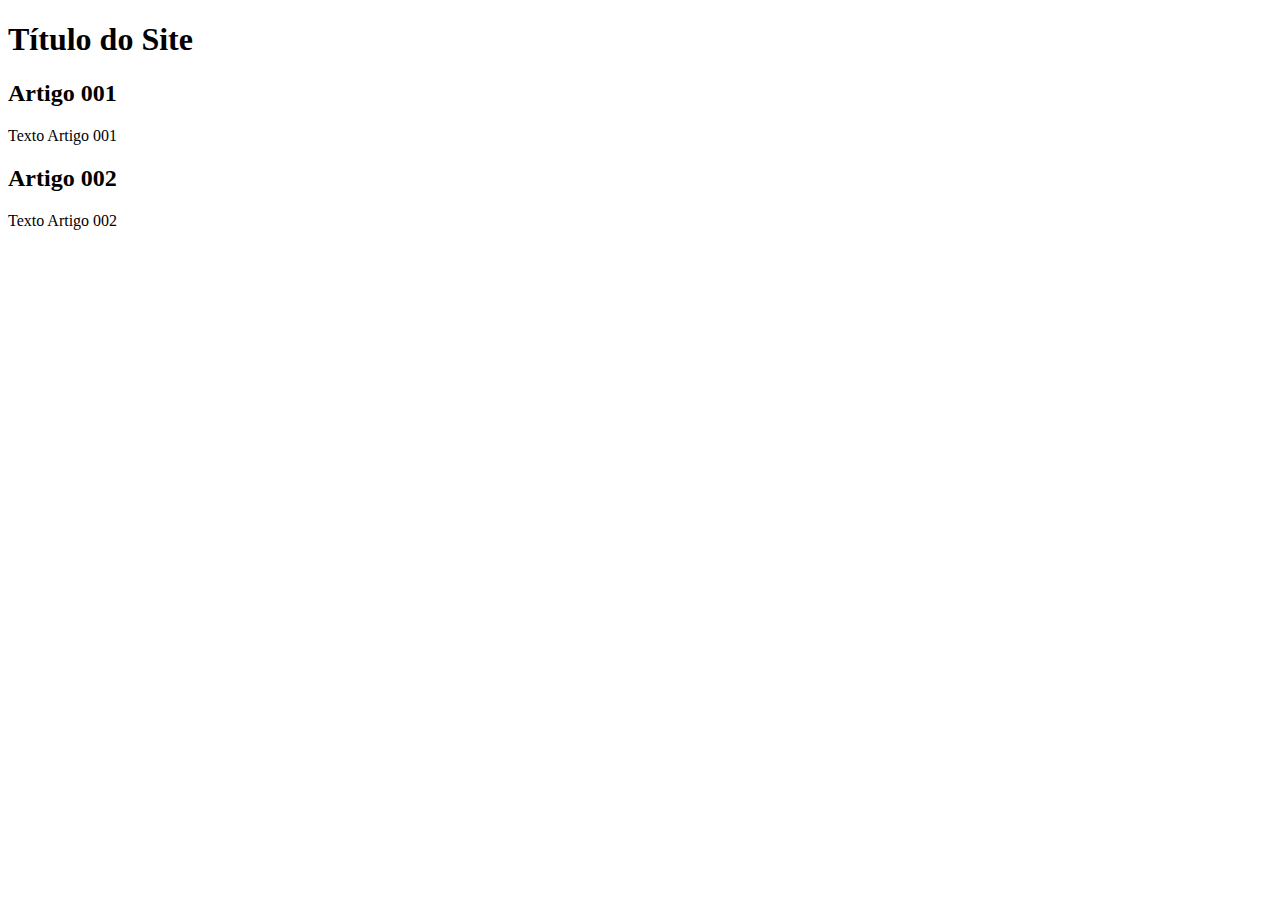
==== index.html @ af4e3e9d "Add index" ====
<!DOCTYPE html>
<html lang="pt-br">
<head>
    <meta charset="UTF-8">
    <meta name="viewport" content="width=device-width, initial-scale=1.0">
    <title>Título do Site</title>
</head>
<body>
    <main>
        <header>
            <h1>Título do Site</h1>
        </header>
        <article>
            <h2>Artigo 001</h2>
            <p>Texto Artigo 001</p>
        </article>
        <article>
            <h2>Artigo 002</h2>
            <p>Texto Artigo 002</p>
        </article>
    </main>
</body>
</html>
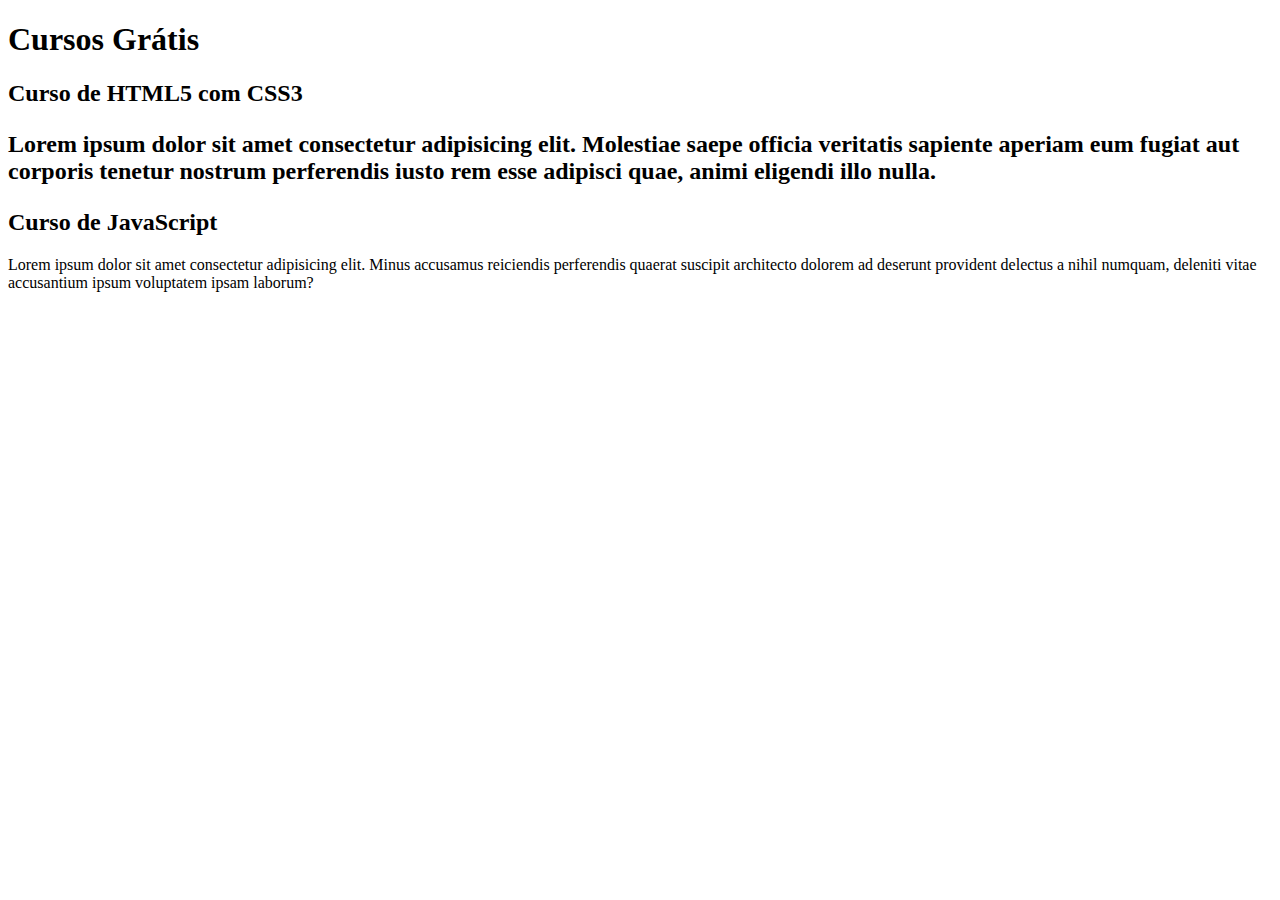
==== commit a6f23e43: "comecei a escrever o conteudo" ====
--- a/index.html
+++ b/index.html
@@ -8,15 +8,15 @@
 <body>
     <main>
         <header>
-            <h1>Título do Site</h1>
+            <h1>Cursos Grátis</h1>
         </header>
         <article>
-            <h2>Artigo 001</h2>
-            <p>Texto Artigo 001</p>
+            <h2>Curso de HTML5 com CSS3<h2>
+            <p>Lorem ipsum dolor sit amet consectetur adipisicing elit. Molestiae saepe officia veritatis sapiente aperiam eum fugiat aut corporis tenetur nostrum perferendis iusto rem esse adipisci quae, animi eligendi illo nulla.</p>
         </article>
         <article>
-            <h2>Artigo 002</h2>
-            <p>Texto Artigo 002</p>
+            <h2>Curso de JavaScript</h2>
+            <p>Lorem ipsum dolor sit amet consectetur adipisicing elit. Minus accusamus reiciendis perferendis quaerat suscipit architecto dolorem ad deserunt provident delectus a nihil numquam, deleniti vitae accusantium ipsum voluptatem ipsam laborum?</p>
         </article>
     </main>
 </body>
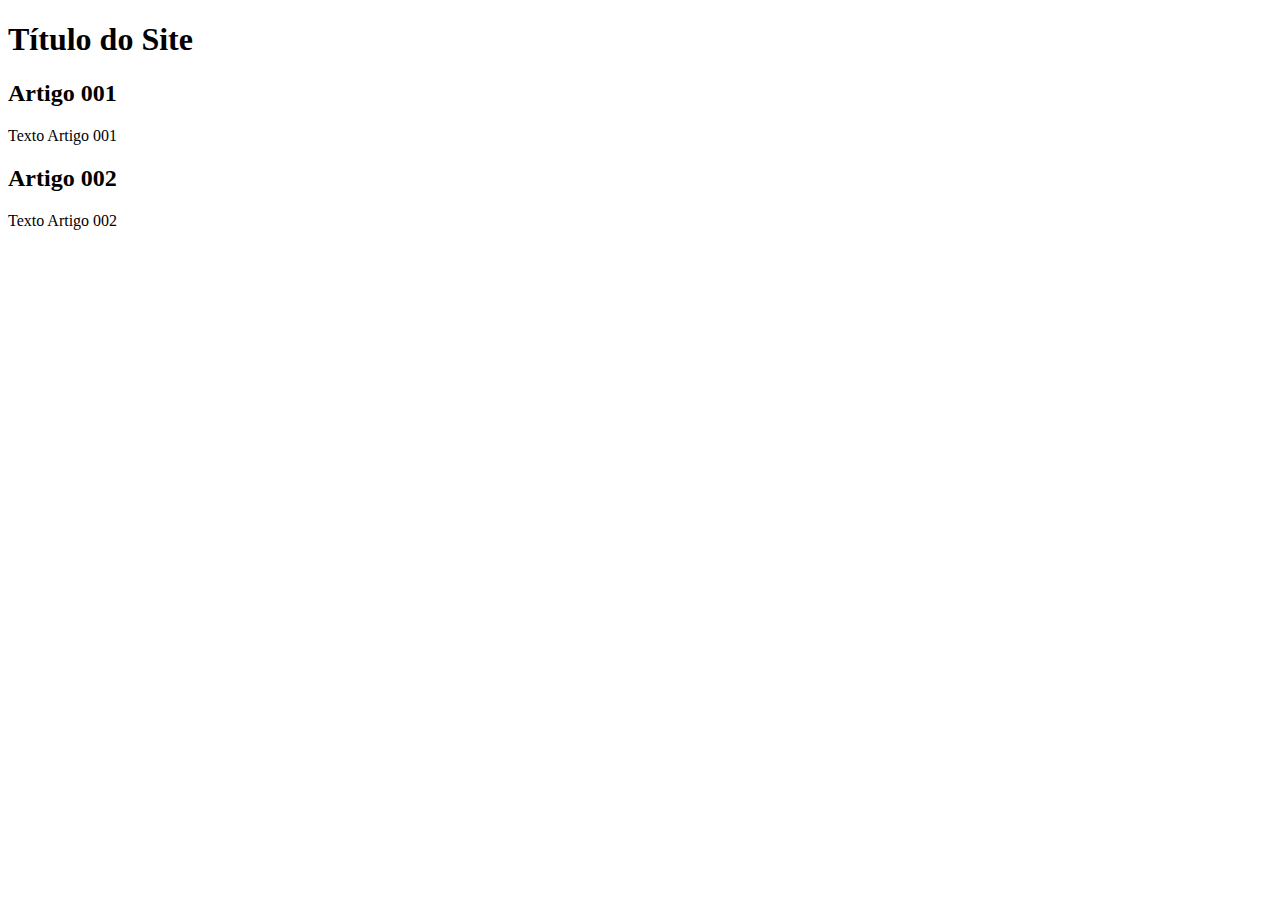
==== commit 16606059: "Update index.html" ====
--- a/index.html
+++ b/index.html
@@ -3,20 +3,21 @@
 <head>
     <meta charset="UTF-8">
     <meta name="viewport" content="width=device-width, initial-scale=1.0">
-    <title>Título do Site</title>
+    <title>Curso em Video</title>
+    <link rel="stylesheet" href="estilos/style.css">
 </head>
 <body>
     <main>
         <header>
-            <h1>Cursos Grátis</h1>
+            <h1>Título do Site</h1>
         </header>
         <article>
-            <h2>Curso de HTML5 com CSS3<h2>
-            <p>Lorem ipsum dolor sit amet consectetur adipisicing elit. Molestiae saepe officia veritatis sapiente aperiam eum fugiat aut corporis tenetur nostrum perferendis iusto rem esse adipisci quae, animi eligendi illo nulla.</p>
+            <h2>Artigo 001</h2>
+            <p>Texto Artigo 001</p>
         </article>
         <article>
-            <h2>Curso de JavaScript</h2>
-            <p>Lorem ipsum dolor sit amet consectetur adipisicing elit. Minus accusamus reiciendis perferendis quaerat suscipit architecto dolorem ad deserunt provident delectus a nihil numquam, deleniti vitae accusantium ipsum voluptatem ipsam laborum?</p>
+            <h2>Artigo 002</h2>
+            <p>Texto Artigo 002</p>
         </article>
     </main>
 </body>
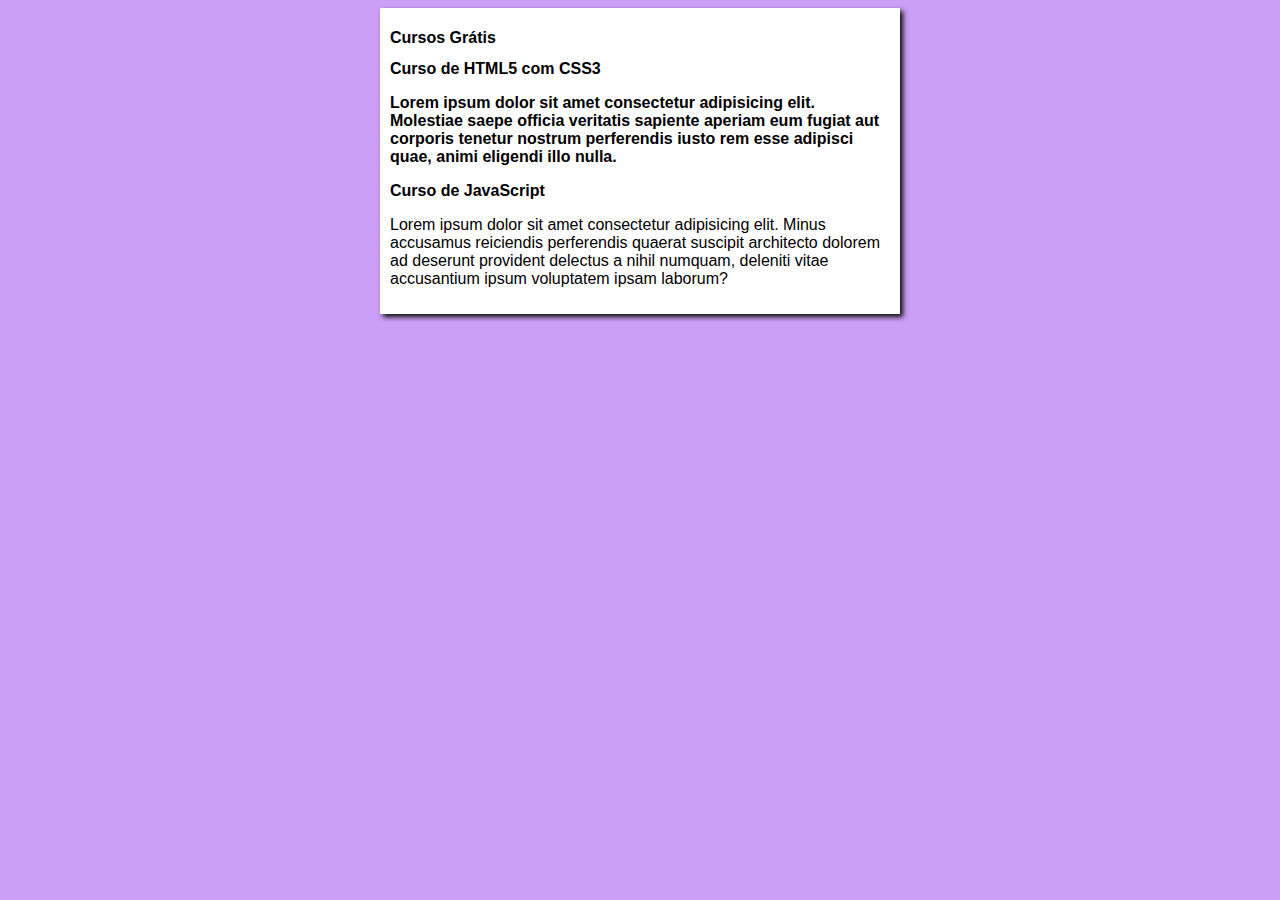
==== commit 8efd39da: "Merge branch 'design'" ====
--- a/index.html
+++ b/index.html
@@ -9,15 +9,15 @@
 <body>
     <main>
         <header>
-            <h1>Título do Site</h1>
+            <h1>Cursos Grátis</h1>
         </header>
         <article>
-            <h2>Artigo 001</h2>
-            <p>Texto Artigo 001</p>
+            <h2>Curso de HTML5 com CSS3<h2>
+            <p>Lorem ipsum dolor sit amet consectetur adipisicing elit. Molestiae saepe officia veritatis sapiente aperiam eum fugiat aut corporis tenetur nostrum perferendis iusto rem esse adipisci quae, animi eligendi illo nulla.</p>
         </article>
         <article>
-            <h2>Artigo 002</h2>
-            <p>Texto Artigo 002</p>
+            <h2>Curso de JavaScript</h2>
+            <p>Lorem ipsum dolor sit amet consectetur adipisicing elit. Minus accusamus reiciendis perferendis quaerat suscipit architecto dolorem ad deserunt provident delectus a nihil numquam, deleniti vitae accusantium ipsum voluptatem ipsam laborum?</p>
         </article>
     </main>
 </body>
--- a/estilos/style.css
+++ b/estilos/style.css
@@ -0,0 +1,17 @@
+*{
+    font-family: Arial, Helvetica, sans-serif;
+    font-size: 16px;
+}
+
+body {
+    background-color: rgb(204, 159, 247);
+
+}
+
+main {
+    background-color: white;
+    width: 500px;
+    margin: auto;
+    padding: 10px;
+    box-shadow: 3px 3px 5px rgb(14, 8, 8);
+}